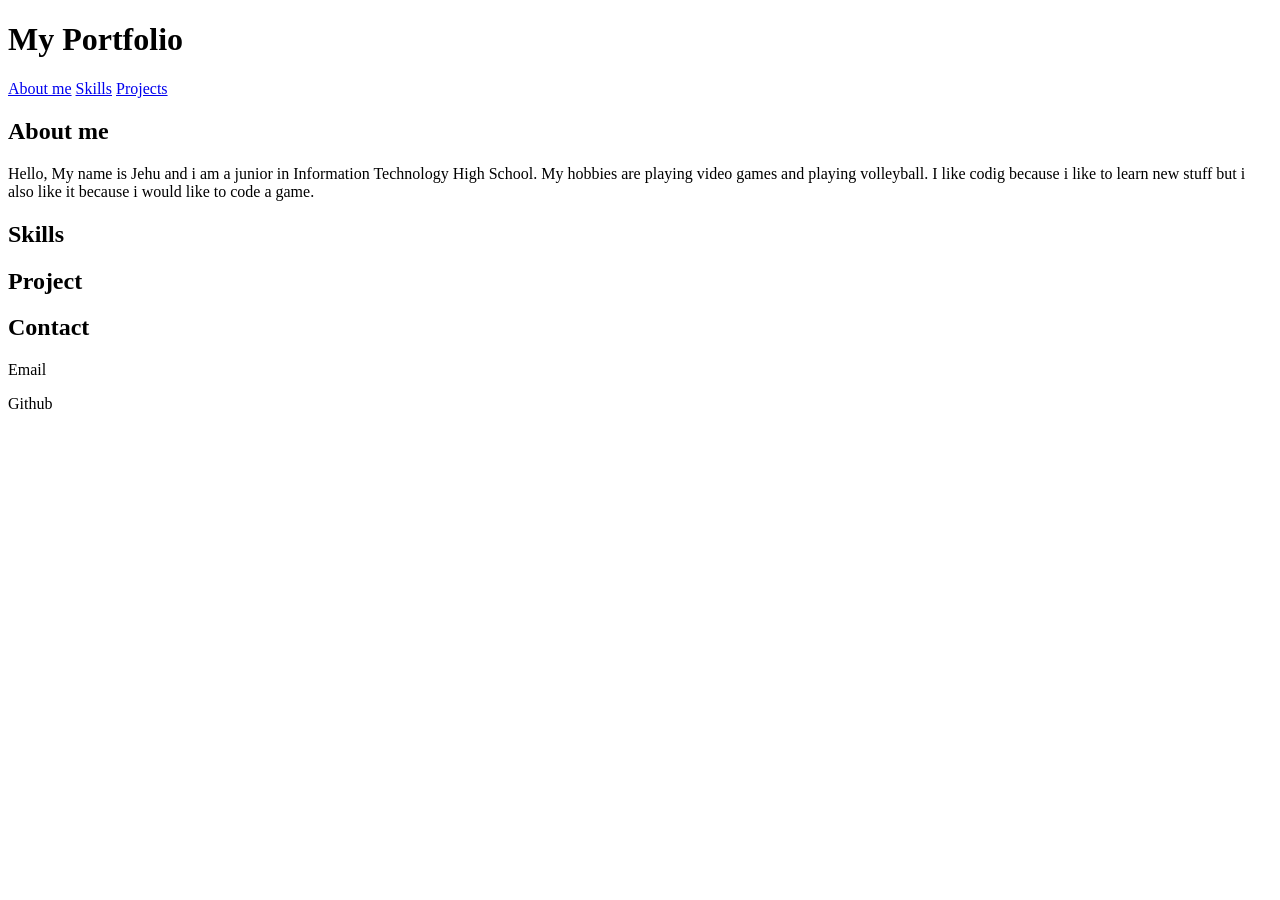
==== index.html @ 7d8d4b33 "Initial" ====
<!DOCTYPE html>

<html>
<head>
    <meta charset="UTF-8">
    <title>  Jehu Perez | My Portfolio</title>

</head>
<body>
    <header>
        <h1>My Portfolio</h1>
        <nav>
            <a href="aboutme">About me</a>
            <a href="skills">Skills</a>
            <a href="projects">Projects</a>
        </nav>
    <header>
        <section id="about me">
            <h2>About me</h2>
            <p>
              Hello, My name is Jehu and i am a junior in Information Technology High School. My hobbies are playing video games and 
              playing volleyball. I like codig because i like to learn new stuff but i also like it because i would like to code a game.
            </p>
        </section>
        <section id="skills">
            <h2>Skills</h2>
        </section>  
        <section id="project">
            <h2>Project</h2>
        </section>
</body>
<footer>
<h2>Contact</h2>
<p>Email</p>
<p>Github</p>
</footer>    
</html>
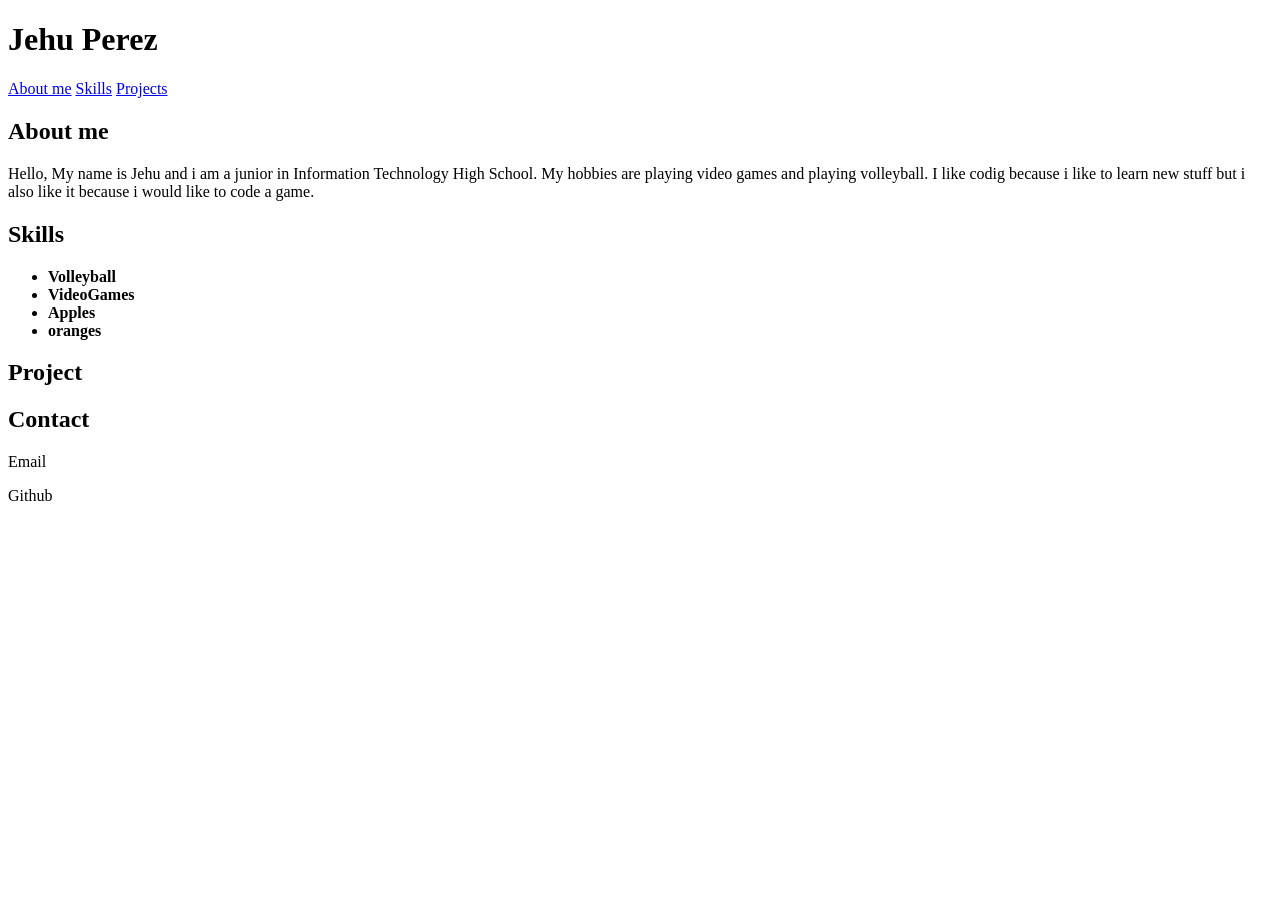
==== commit c44f851e: "Add files via upload" ====
--- a/index.html
+++ b/index.html
@@ -1,37 +1,53 @@
 <!DOCTYPE html>
 
 <html>
+
 <head>
     <meta charset="UTF-8">
-    <title>  Jehu Perez | My Portfolio</title>
+    <title> Jehu Perez | My Portfolio</title>
+ <link ref=""
+</head>
 
-</head>
 <body>
     <header>
-        <h1>My Portfolio</h1>
+        <h1>Jehu Perez</h1>
         <nav>
-            <a href="aboutme">About me</a>
-            <a href="skills">Skills</a>
-            <a href="projects">Projects</a>
+            <a href="#about-me">About me</a>
+            <a href="#skills">Skills</a>
+            <a href="#projects">Projects</a>
         </nav>
-    <header>
-        <section id="about me">
-            <h2>About me</h2>
-            <p>
-              Hello, My name is Jehu and i am a junior in Information Technology High School. My hobbies are playing video games and 
-              playing volleyball. I like codig because i like to learn new stuff but i also like it because i would like to code a game.
-            </p>
-        </section>
-        <section id="skills">
-            <h2>Skills</h2>
-        </section>  
-        <section id="project">
-            <h2>Project</h2>
-        </section>
+        <header>
+            <section id="about-me">
+                <h2>About me</h2>
+                <p>
+                    Hello, My name is Jehu and i am a junior in Information Technology High School. My hobbies are
+                    playing video games and
+                    playing volleyball. I like codig because i like to learn new stuff but i also like it because i
+                    would like to code a game.
+                </p>
+            </section>
+            <section id="skills">
+                <b>
+                    <h2>Skills</h2>
+                    
+                    <ul>
+                        <li>Volleyball</li>
+                        <li>VideoGames</li>
+                        <li>Apples</li>
+                        <li>oranges</li>
+                    </ul>
+                        
+
+                </b>
+            </section>
+            <section id="project">
+                <h2>Project</h2>
+            </section>
 </body>
 <footer>
-<h2>Contact</h2>
-<p>Email</p>
-<p>Github</p>
-</footer>    
+    <h2>Contact</h2>
+    <p>Email</p>
+    <p>Github</p>
+</footer>
+
 </html>
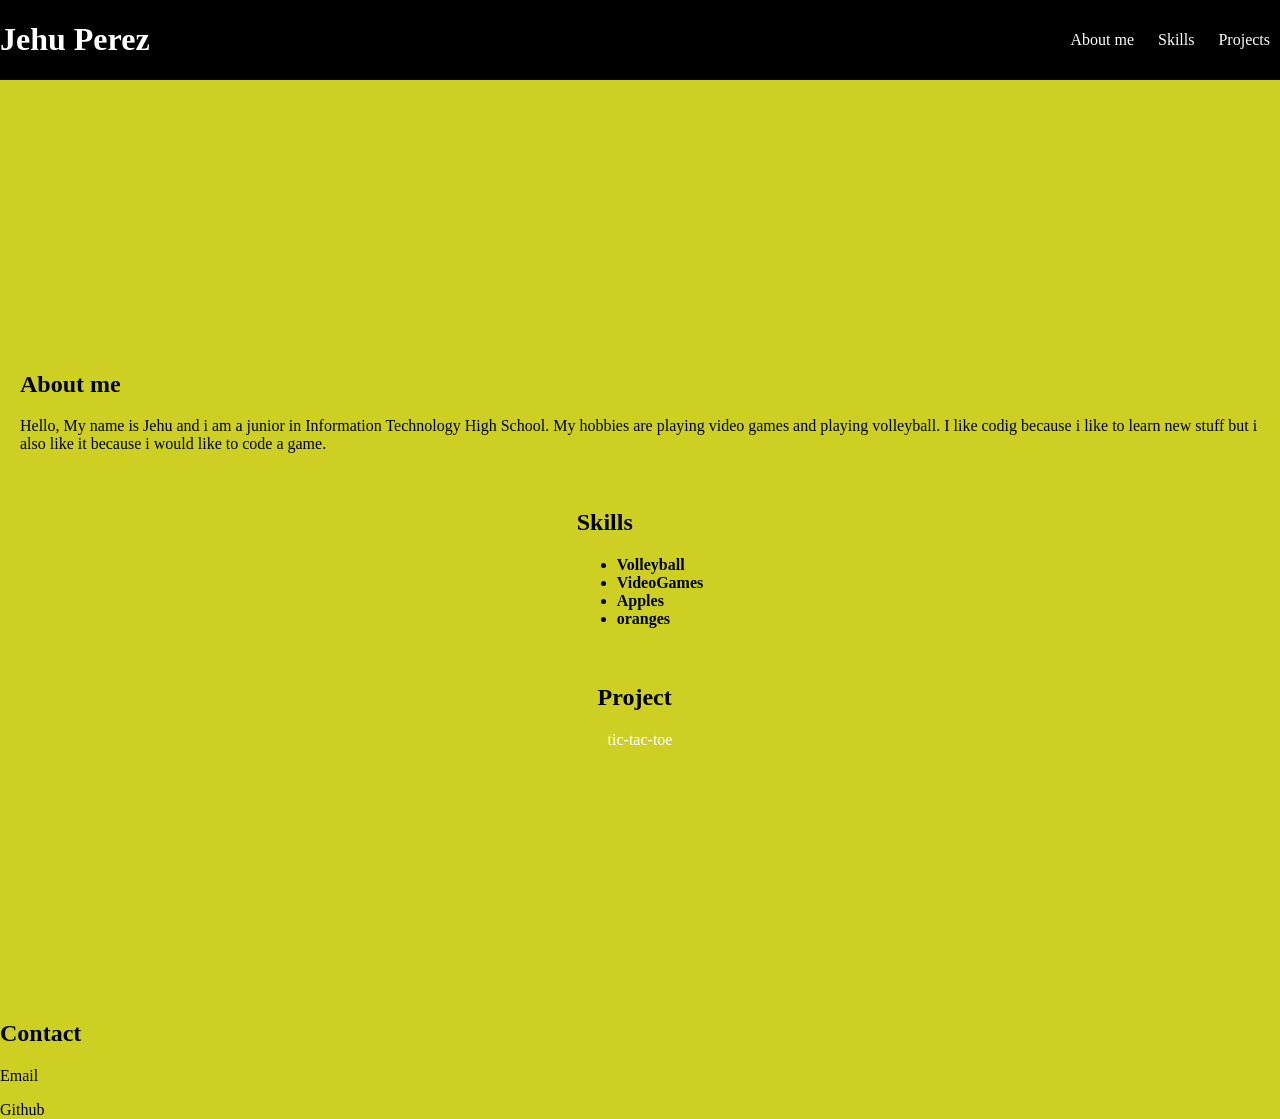
==== commit 4f140c17: "Add files via upload" ====
--- a/index.html
+++ b/index.html
@@ -5,7 +5,7 @@
 <head>
     <meta charset="UTF-8">
     <title> Jehu Perez | My Portfolio</title>
- <link ref=""
+    <link rel="stylesheet" href="style.css">
 </head>
 
 <body>
@@ -16,33 +16,35 @@
             <a href="#skills">Skills</a>
             <a href="#projects">Projects</a>
         </nav>
-        <header>
-            <section id="about-me">
-                <h2>About me</h2>
-                <p>
-                    Hello, My name is Jehu and i am a junior in Information Technology High School. My hobbies are
-                    playing video games and
-                    playing volleyball. I like codig because i like to learn new stuff but i also like it because i
-                    would like to code a game.
-                </p>
-            </section>
-            <section id="skills">
-                <b>
-                    <h2>Skills</h2>
-                    
-                    <ul>
-                        <li>Volleyball</li>
-                        <li>VideoGames</li>
-                        <li>Apples</li>
-                        <li>oranges</li>
-                    </ul>
-                        
+    </header>
+    <main>
 
-                </b>
-            </section>
-            <section id="project">
-                <h2>Project</h2>
-            </section>
+        <section id="about-me">
+            <h2>About me</h2>
+            <p>
+                Hello, My name is Jehu and i am a junior in Information Technology High School. My hobbies are
+                playing video games and
+                playing volleyball. I like codig because i like to learn new stuff but i also like it because i
+                would like to code a game.
+            </p>
+        </section>
+        <section id="skills">
+            <b>
+                <h2>Skills</h2>
+
+                <ul>
+                    <li>Volleyball</li>
+                    <li>VideoGames</li>
+                    <li>Apples</li>
+                    <li>oranges</li>
+                </ul>
+            </b>
+        </section>
+        <section id="project">
+            <h2>Project</h2>
+            <a href="tic-tac-toe.html">tic-tac-toe</a>
+        </section>
+    </main>
 </body>
 <footer>
     <h2>Contact</h2>
--- a/style.css
+++ b/style.css
@@ -0,0 +1,49 @@
+html {
+    height: 100%;
+}
+
+body {
+    height: 100%;
+    background-color: rgb(205, 208, 35) ;
+    margin: 0;
+}
+
+a {
+    padding: 10px;
+    color: white;
+    text-decoration: none;
+}
+
+header {
+    display: flex;
+    justify-content: space-between;
+    align-items: center;
+    background-color: black;
+    color: white;
+}
+
+main {
+    height: 100%;
+    margin: 20px;
+    display: flex;
+    flex-direction: column;
+    gap: 20px;
+    justify-content: center;
+    align-items: center;
+}
+
+.container {
+    display: grid;
+    grid-template-columns: repeat(3, 1fr);
+}
+
+.square {
+    width: 100px;
+    height: 100px;
+    border: 3px solid black;
+    background-color: teal;
+}
+
+#player-data {
+    display: flex;
+}
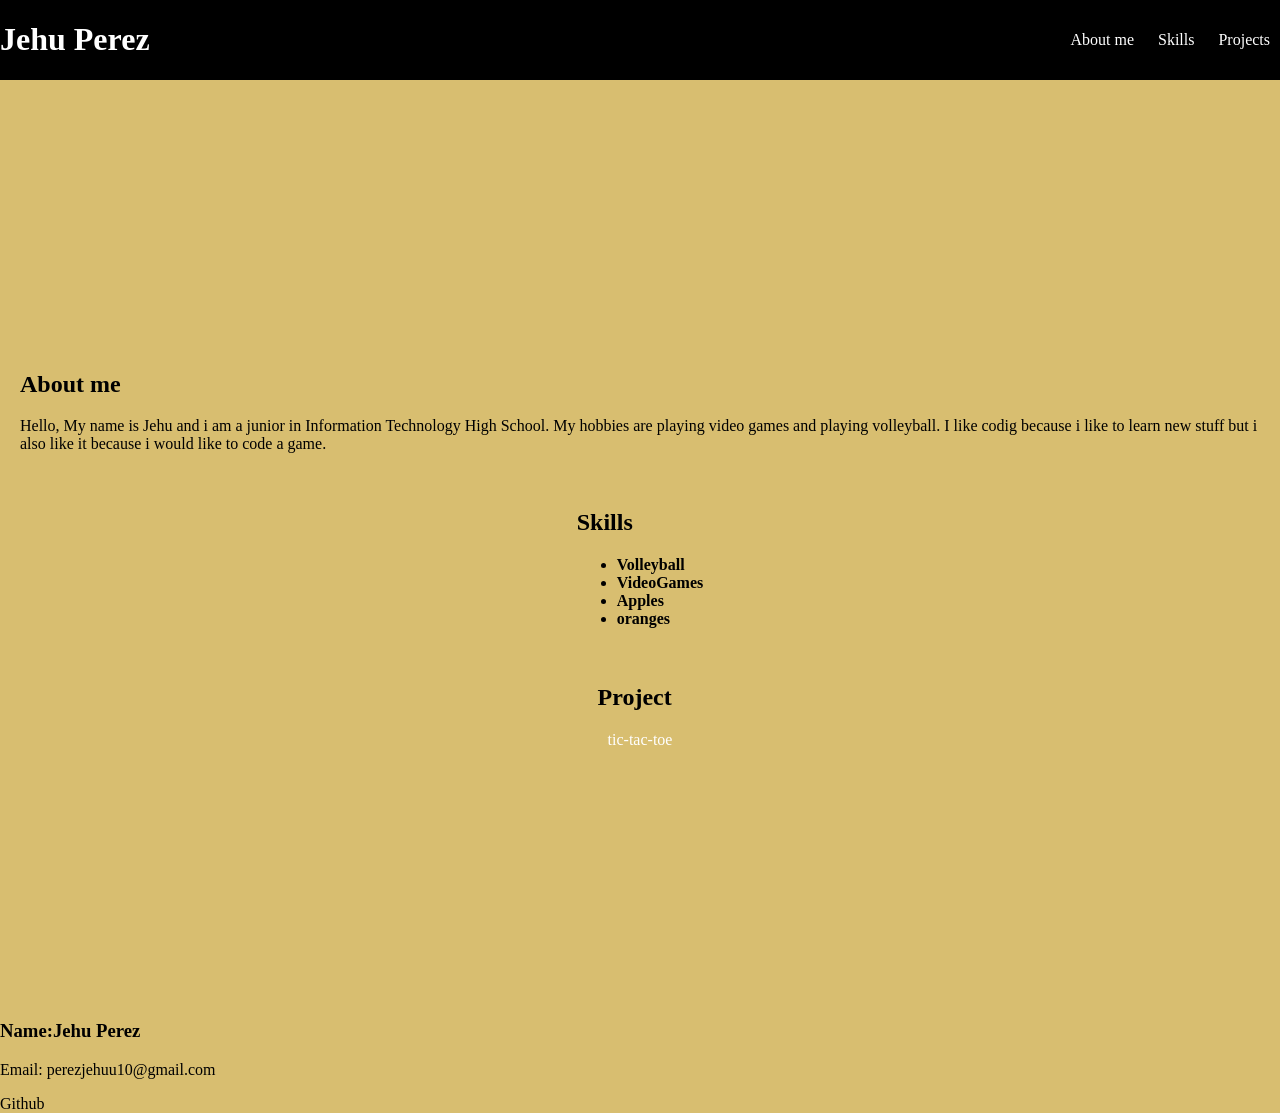
==== commit 4fbd3ec3: "Add files via upload" ====
--- a/index.html
+++ b/index.html
@@ -5,7 +5,7 @@
 <head>
     <meta charset="UTF-8">
     <title> Jehu Perez | My Portfolio</title>
-    <link rel="stylesheet" href="style.css">
+    <link rel="stylesheet" href="style-tic-tac.css" />
 </head>
 
 <body>
@@ -14,7 +14,7 @@
         <nav>
             <a href="#about-me">About me</a>
             <a href="#skills">Skills</a>
-            <a href="#projects">Projects</a>
+            <a href="projects.html">Projects </a>
         </nav>
     </header>
     <main>
@@ -47,9 +47,10 @@
     </main>
 </body>
 <footer>
-    <h2>Contact</h2>
-    <p>Email</p>
+    <h3>Name:Jehu Perez</h3>
+    <p>Email: perezjehuu10@gmail.com</p>
     <p>Github</p>
 </footer>
-
+</body>
+    <script src="script.js"></script>
 </html>
--- a/style-tic-tac.css
+++ b/style-tic-tac.css
@@ -0,0 +1,50 @@
+html {
+    height: 100%;
+}
+
+body {
+    height: 100%;
+    background-color: rgb(216, 190, 112);
+    margin: 0;
+}
+
+
+a {
+    padding: 10px;
+    color: white;
+    text-decoration: none;
+}
+
+header {
+    display: flex;
+    justify-content: space-between;
+    align-items: center;
+    background-color: black;
+    color: white;
+}
+
+main {
+    height: 100%;
+    margin: 20px;
+    display: flex;
+    flex-direction: column;
+    gap: 20px;
+    justify-content: center;
+    align-items: center;
+}
+
+.container {
+    display: grid;
+    grid-template-columns: repeat(3, 1fr);
+}
+
+.square {
+    width: 100px;
+    height: 100px;
+    border: 1px solid black;
+    background-color: rgb(255, 94, 0);
+}
+
+#player-data {
+    display: flex;
+}
